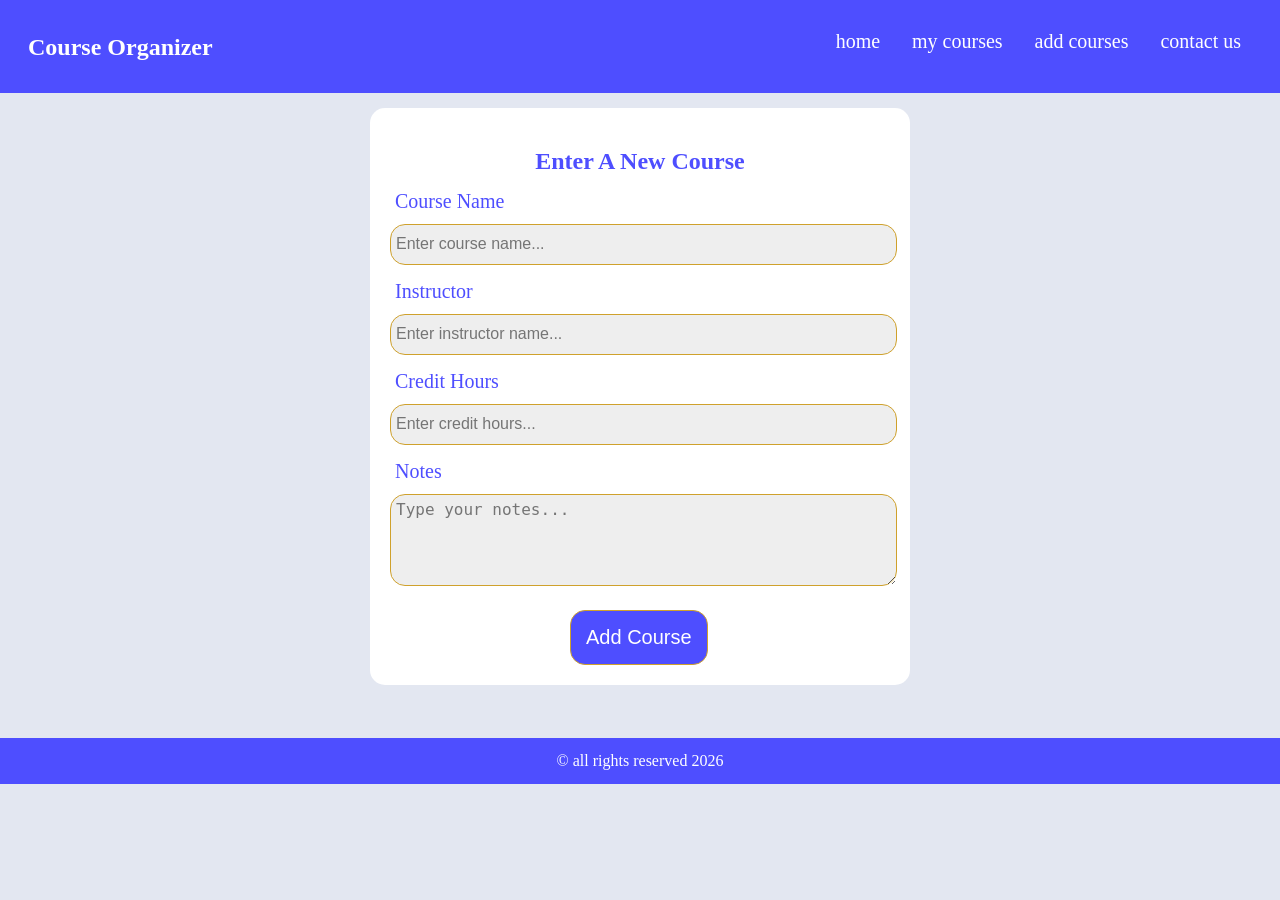
==== add.html @ 40d8cc01 "Add files via upload" ====
<!doctype html>
<html lang="en">
  <head>
    <meta charset="UTF-8" />
    <meta name="viewport" content="width=device-width, initial-scale=1.0" />
    <link rel="stylesheet" href="style.css" />
    <title>Course organiser</title>
  </head>
  <body>
    <header>
      <h2>course organizer</h2>
      <ul>
        <li><a href="index.html">home</a></li>
        <li><a href="courses.html">my courses</a></li>
        <li><a href="add.html">add courses</a></li>
        <li><a href="contact.html">contact us</a></li>
      </ul>
    </header>
    <main class="main3">
        <h2>enter a new course</h2>
        <section>
            <form>
                <label for="course" >course name</label>
                <input type="text" id="course" placeholder="Enter course name...">
                <label for="ins">instructor</label>
                <input type="text" id="ins" placeholder="Enter instructor name...">
                <label for="h">credit hours</label>
                <input type="number" min="1" max="5" id="h" placeholder="Enter credit hours...">
                <label for="n">notes</label>
                <textarea name="" id="n" placeholder="Type your notes..."></textarea >
                <button>add course</button>  
            </form>
        </section>
    </main>
    <footer class="footer3">
        <p>&copy; all rights reserved 2026</p>
    </footer>
  </body>
  </html>
---- style.css ----
body{
    margin: 0px;
    background-color: #e3e7f1;
}
header{
    background-color: #4e4eff;
    color: white;
    padding: 14px 28px 12px 28px;
    display: flex;
    justify-content: space-between;
}
header h2{
    text-transform: capitalize;
}
ul{
    list-style-type: none;
    display: flex;
    gap: 10px;
    flex-wrap: wrap;
}
a{
    text-decoration: none;
    color: white;
    font-size: 20px;
    padding: 11px;
    border-radius: 10px;
    transition: 0.3s;
}
a:hover{
    background-color: #3b3bff;
    border-radius: 15px;
    border: 1px solid white;
    padding: 10px;
    transition: 0.3s;
}
main{
    margin: auto;
    padding: 20px;
    color: white;
    max-width: 850px;
}
.hello{
    text-align: center;
    background-color: white;
    padding: 10px;
    margin-top: 20px;
    margin-bottom: 20px;
    border-radius: 20px;
    transition: 0.3s;
}
.hello:hover{
    transition: 0.3s;
    background-color: whitesmoke;
    outline: 2px solid #cfa12c;
    transform: translate(-3px);
}
.hello h1{
    text-transform: capitalize;
    margin-bottom: 30px;
    color: #cfa12c;
}
.hello p{
    color: #4e4eff;
}
.features{
    display: flex;
    flex-wrap: wrap;
    gap: 35px;
    justify-content: center;
}
.card{
    padding: 0px 0px 3px 20px;
    background-color: #4e4eff;
    border-radius: 15px;
    width: calc((850px - 35px - 40px)/2);
    transition: 0.3s;
}
.card:hover{
    background-color: #3b3bff;
    transition: 0.3s;
    transform: translate(-2px);
}
.features h2{
    font-size: 28px;
    color: #4e4eff;
    width: 25%;
    display: flex;
    flex-wrap: wrap;
    justify-content: center;
    text-transform: capitalize;
    background-color: white;
    border-radius: 15px;
    padding: 10px 0px;
    margin: 30px 196px -20px 196px;
}
.footer1{
    display: flex;
    flex-wrap: wrap;
    background-color: #4e4eff;
    color: white;
    margin-top: 94px;
    height: 46px;
    justify-content: center;
    align-content: center;
}
table{
    width: 100%;
    background-color: white;
    border-spacing: 0px;
    border: none;
    border-radius: 15px;
    overflow: hidden;
    margin: 35px auto;
}
.caption{
    color: white;
    text-transform: uppercase;
    margin: 25px 10px -15px 20px;
}
table th{
    color: #cfa12c;
    text-align: center;
    background-color: #4e4eff;
    padding: 18px 20px;
    text-transform: uppercase;
    font-size: 18px;
}
 table td{
    color: #4e4eff;
    padding: 20px 10px;
    text-align: center;
    border-bottom: 2px solid #eee;
    text-transform: capitalize;
}
table tr{
    transition: 0.3s;
}
table tr:hover{
    background-color: #eee;
    transition: 0.3s;
}

.footer2{
    display: flex;
    flex-wrap: wrap;
    background-color: #4e4eff;
    color: white;
    margin-top: 137px;
    height: 46px;
    justify-content: center;
    align-content: center;
}
.main3{
    background-color: white;
    border-radius: 15px;
    margin: 15px auto;
    width: 500px;
}
.main3 h2{
    color: #4e4eff;
    text-transform: capitalize;
    text-align: center;
    margin-bottom: 0px;
}
label{
   color: #4e4eff;
    display: flex;
    font-size: 20px;
    padding: 15px 0px;
    text-transform: capitalize;
    margin: 0px 0px -4px 5px;
}
.main3 input{
    border-radius: 15px;
    border: 1px solid #cfa12c;
    outline: none;
    width: 100%;
    background-color: #eee;
    height: 35px;
    padding: 2px 0px 2px 5px;
    color: #4e4eff;
    font-size: 16px;
}
textarea{
    width: 100%;
    border-radius: 15px;
    outline: none;
    border: 1px solid #cfa12c;
    height: 80px;
    background-color: #eee;
    padding: 5px 0px 5px 5px;
    color: #4e4eff;
    font-size: 16px;
}
button{
    width: fit-content;
    margin: 20px 0px 0px 180px;
    background-color: #4e4eff;
    color: white;
    padding: 15px 15px;
    outline: none;
    border: 1px solid #cfa12c;
    border-radius: 15px;
    font-size: 20px;
    text-transform: capitalize;
    cursor: pointer;
    transition: 0.3s;
}
button:hover{
    background-color: #3b3bff;
    transition: 0.3s;
    transform: translateY(-2px);
    border: 1px solid #cfa12c;
}
.footer3{
    display: flex;
    flex-wrap: wrap;
    background-color: #4e4eff;
    color: white;
    margin-top: 53px;
    height: 46px;
    justify-content: center;
    align-content: center;
}
.contact-main{
    display: flex;
    border-radius: 15px;
    margin: 30px auto;
}
.info{
    background-color: #4e4eff;
    width: 40%;
    border-radius: 15px 0px 0px 15px;
}
.info h3{
    color: #cfa12c;
    text-transform: capitalize;
    text-align: center;
    padding-top: 70px;
}
.info .title-p{
    text-align: center;
    margin-top: -10px;
}
.details span{
    padding: 0px 0px 0px 20px;

}
.details .item{
    padding: 15px 0px 10px 25px;
    display: flex;

}
.details i{
    padding: 0px 0px 0px 20px;
    color: #cfa12c;
}
.form{
    background-color: white;
    width: 60%;
    border-radius:0px 15px 15px 0px;
    z-index: 10;
}
.form h2{
    color: #4e4eff;
    text-align: center;
}
.form label{
    padding: 15px 0px 15px 20px;
    font-weight: bold;
}
.form input{
    padding: 15px 0px 15px 10px;
    width: 90%;
    background-color: #eee;
    margin: -8px 0px 3px 18px;
    border: 1px solid #cfa12c;
    border-radius: 15px;
    outline: none;
}
.form textarea{
    width: 90%;
    margin: 0px 0px 0px 15px;
    outline: none;      
}
.form .send-btn{
     width: fit-content;
    margin: 7px 0px 10px 190px;
    background-color: #4e4eff;
    color: white;
    padding: 15px 15px;
    outline: none;
    border: 1px solid #cfa12c;
    border-radius: 15px;
    font-size: 20px;
    text-transform: capitalize;
    cursor: pointer;
    transition: 0.3s;
}
.form .send-btn:hover{
    background-color: #3b3bff;
    transition: 0.3s;
    transform: translateY(-2px);
    border: 1px solid #cfa12c;    
}
.footer4{
    display: flex;
    flex-wrap: wrap;
    background-color: #4e4eff;
    color: white;
    margin-top: 107px;
    height: 46px;
    justify-content: center;
    align-content: center;
}
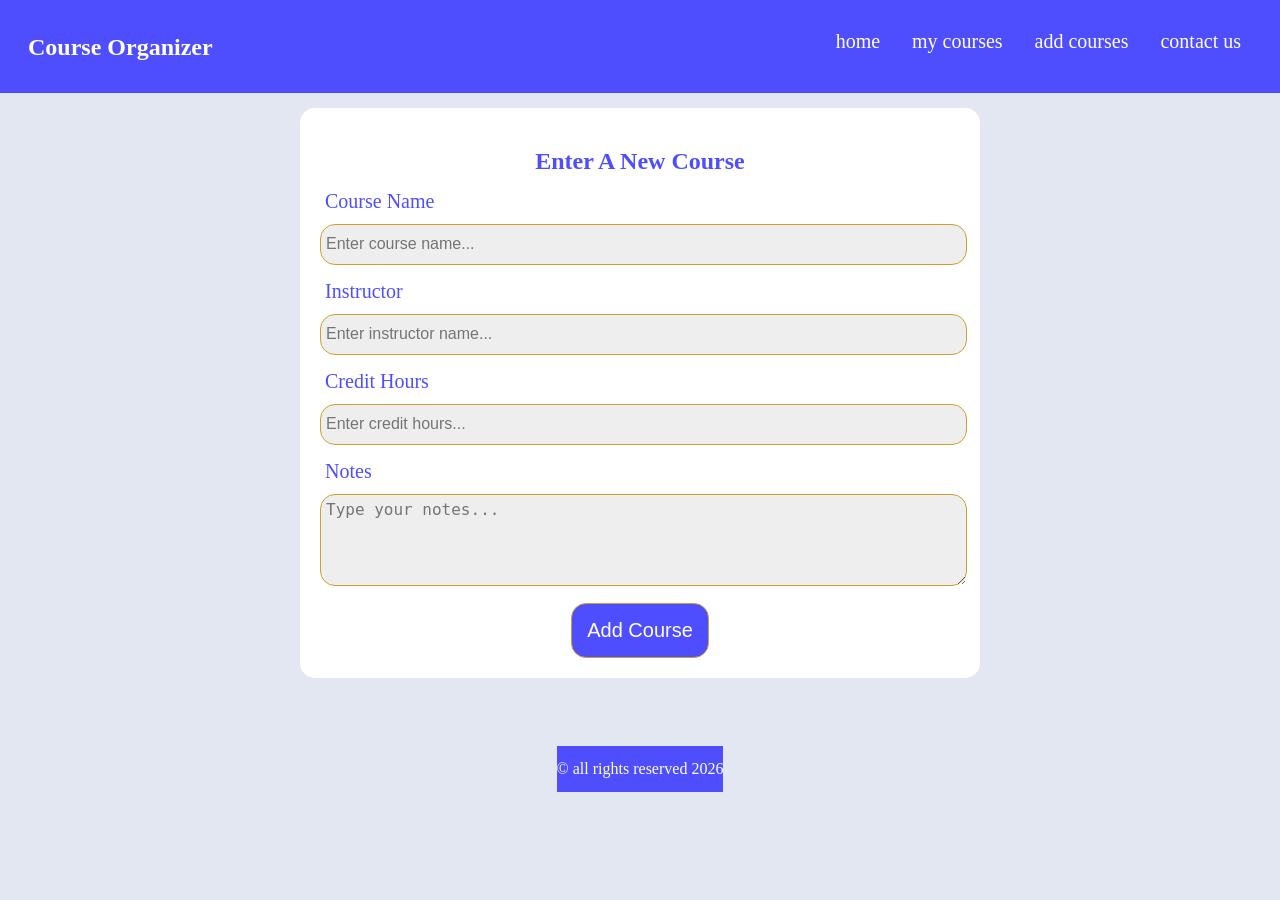
==== commit 5ddc5caf: "Update add.html" ====
--- a/add.html
+++ b/add.html
@@ -7,6 +7,7 @@
     <title>Course organiser</title>
   </head>
   <body>
+    <div class="container">
     <header>
       <h2>course organizer</h2>
       <ul>
@@ -28,12 +29,18 @@
                 <input type="number" min="1" max="5" id="h" placeholder="Enter credit hours...">
                 <label for="n">notes</label>
                 <textarea name="" id="n" placeholder="Type your notes..."></textarea >
-                <button>add course</button>  
+                  <div class="but3">
+                    <button>add course</button>  
+                  </div>
+                
             </form>
         </section>
     </main>
+    <div class="foot3">
     <footer class="footer3">
         <p>&copy; all rights reserved 2026</p>
     </footer>
+    </div>
+    </div>
   </body>
-  </html>+  </html>
--- a/style.css
+++ b/style.css
@@ -1,6 +1,7 @@
 body{
     margin: 0px;
     background-color: #e3e7f1;
+
 }
 header{
     background-color: #4e4eff;
@@ -13,10 +14,11 @@
     text-transform: capitalize;
 }
 ul{
-    list-style-type: none;
+   list-style-type: none;
     display: flex;
     gap: 10px;
     flex-wrap: wrap;
+    justify-content: end;
 }
 a{
     text-decoration: none;
@@ -115,7 +117,7 @@
 .caption{
     color: white;
     text-transform: uppercase;
-    margin: 25px 10px -15px 20px;
+    margin: 9% 0% -8% 25%;
 }
 table th{
     color: #cfa12c;
@@ -145,16 +147,16 @@
     flex-wrap: wrap;
     background-color: #4e4eff;
     color: white;
-    margin-top: 137px;
-    height: 46px;
+    margin-top: 12%;
     justify-content: center;
     align-content: center;
 }
 .main3{
-    background-color: white;
+   background-color: white;
     border-radius: 15px;
     margin: 15px auto;
-    width: 500px;
+    width: 50%;
+    max-width: 50%;
 }
 .main3 h2{
     color: #4e4eff;
@@ -193,8 +195,7 @@
     font-size: 16px;
 }
 button{
-    width: fit-content;
-    margin: 20px 0px 0px 180px;
+   width: fit-content;
     background-color: #4e4eff;
     color: white;
     padding: 15px 15px;
@@ -225,7 +226,7 @@
 .contact-main{
     display: flex;
     border-radius: 15px;
-    margin: 30px auto;
+    margin: 3% auto;
 }
 .info{
     background-color: #4e4eff;
@@ -240,14 +241,14 @@
 }
 .info .title-p{
     text-align: center;
-    margin-top: -10px;
+    margin-top: -4%;
 }
 .details span{
-    padding: 0px 0px 0px 20px;
+   padding: 0% 5% 0% 5%;
 
 }
 .details .item{
-    padding: 15px 0px 10px 25px;
+   padding: 3% 5% 5% 5%;
     display: flex;
 
 }
@@ -270,22 +271,21 @@
     font-weight: bold;
 }
 .form input{
-    padding: 15px 0px 15px 10px;
+    padding: 3% 3% 3% 3%;
     width: 90%;
     background-color: #eee;
-    margin: -8px 0px 3px 18px;
+    margin: 0% 5% 0% 2%;
     border: 1px solid #cfa12c;
     border-radius: 15px;
     outline: none;
 }
 .form textarea{
     width: 90%;
-    margin: 0px 0px 0px 15px;
-    outline: none;      
+    margin: 0% 3% 0% 3%;
+    outline: none;  
 }
 .form .send-btn{
      width: fit-content;
-    margin: 7px 0px 10px 190px;
     background-color: #4e4eff;
     color: white;
     padding: 15px 15px;
@@ -308,8 +308,33 @@
     flex-wrap: wrap;
     background-color: #4e4eff;
     color: white;
-    margin-top: 107px;
-    height: 46px;
-    justify-content: center;
-    align-content: center;
-}
+    margin-top: 5.45%;
+    /* height: 46px; */
+    justify-content: center;
+    align-content: end;
+}
+.foot3{
+    display: flex;
+    flex-wrap: wrap;
+    align-content: end;
+    justify-content: center;
+}
+.but3{
+    display: flex;
+    flex-wrap: wrap;
+    /* align-content: center; */
+    justify-content: center;
+    margin-top: 2%;
+}
+.tablee{
+    display: flex;
+    margin: 0% -17% 0% 17%;
+    padding: 5% 0% 0% 5%;
+}
+.but4{
+    margin: 1% 29% 2% 29%;
+    display: flex;
+    flex-wrap: wrap;
+    /* align-content: center; */
+    justify-content: center;
+}
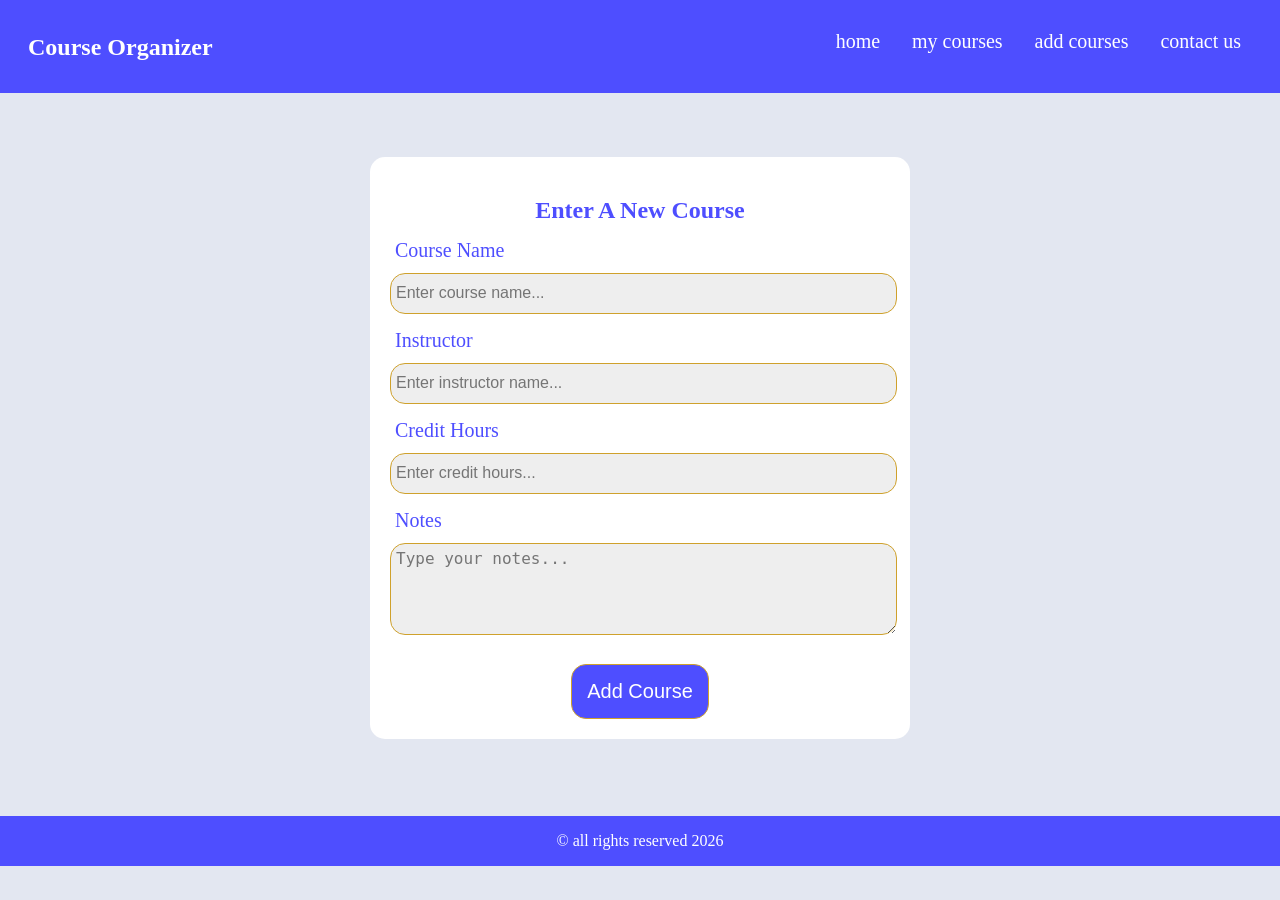
==== commit 2db1773f: "Update add.html" ====
--- a/add.html
+++ b/add.html
@@ -4,7 +4,7 @@
     <meta charset="UTF-8" />
     <meta name="viewport" content="width=device-width, initial-scale=1.0" />
     <link rel="stylesheet" href="style.css" />
-    <title>Course organiser</title>
+    <title>Course organizer</title>
   </head>
   <body>
     <div class="container">
--- a/style.css
+++ b/style.css
@@ -1,24 +1,27 @@
 body{
     margin: 0px;
     background-color: #e3e7f1;
+}
+header{
+    background-color: #4e4eff;
+    color: white;
+    padding: 14px 28px 12px 28px;
+    display: flex;
+    justify-content: space-between;
+}
+@media (max-width: 768px){
+    header{
 
-}
-header{
-    background-color: #4e4eff;
-    color: white;
-    padding: 14px 28px 12px 28px;
-    display: flex;
-    justify-content: space-between;
+    }
 }
 header h2{
     text-transform: capitalize;
 }
 ul{
-   list-style-type: none;
+    list-style-type: none;
     display: flex;
     gap: 10px;
     flex-wrap: wrap;
-    justify-content: end;
 }
 a{
     text-decoration: none;
@@ -85,7 +88,7 @@
 .features h2{
     font-size: 28px;
     color: #4e4eff;
-    width: 25%;
+    width: fit-content;
     display: flex;
     flex-wrap: wrap;
     justify-content: center;
@@ -94,14 +97,14 @@
     border-radius: 15px;
     padding: 10px 0px;
     margin: 30px 196px -20px 196px;
+    white-space: nowrap;
 }
 .footer1{
     display: flex;
     flex-wrap: wrap;
     background-color: #4e4eff;
     color: white;
-    margin-top: 94px;
-    height: 46px;
+    margin-top: 13%;
     justify-content: center;
     align-content: center;
 }
@@ -117,7 +120,7 @@
 .caption{
     color: white;
     text-transform: uppercase;
-    margin: 9% 0% -8% 25%;
+    margin: 25px 10px -15px 20px;
 }
 table th{
     color: #cfa12c;
@@ -147,16 +150,17 @@
     flex-wrap: wrap;
     background-color: #4e4eff;
     color: white;
-    margin-top: 12%;
+    margin-top: 16%;
+    /* height: 46px; */
     justify-content: center;
     align-content: center;
 }
 .main3{
-   background-color: white;
-    border-radius: 15px;
-    margin: 15px auto;
-    width: 50%;
-    max-width: 50%;
+  background-color: white;
+    border-radius: 15px;
+    margin: 5% auto;
+    width: 500px;
+    max-width: 58%;
 }
 .main3 h2{
     color: #4e4eff;
@@ -195,7 +199,7 @@
     font-size: 16px;
 }
 button{
-   width: fit-content;
+    width: fit-content;
     background-color: #4e4eff;
     color: white;
     padding: 15px 15px;
@@ -218,15 +222,14 @@
     flex-wrap: wrap;
     background-color: #4e4eff;
     color: white;
-    margin-top: 53px;
-    height: 46px;
+    margin-top: 6%;
     justify-content: center;
     align-content: center;
 }
 .contact-main{
     display: flex;
     border-radius: 15px;
-    margin: 3% auto;
+    margin: 5% auto;
 }
 .info{
     background-color: #4e4eff;
@@ -241,14 +244,14 @@
 }
 .info .title-p{
     text-align: center;
-    margin-top: -4%;
+    margin-top: -10px;
 }
 .details span{
-   padding: 0% 5% 0% 5%;
+    padding: 0px 0px 0px 20px;
 
 }
 .details .item{
-   padding: 3% 5% 5% 5%;
+   padding: 5% 5% 3% 0%;
     display: flex;
 
 }
@@ -271,18 +274,18 @@
     font-weight: bold;
 }
 .form input{
-    padding: 3% 3% 3% 3%;
+    padding: 15px 0px 15px 10px;
     width: 90%;
     background-color: #eee;
-    margin: 0% 5% 0% 2%;
+    margin: 0% 4% 0% 4%;
     border: 1px solid #cfa12c;
     border-radius: 15px;
     outline: none;
 }
 .form textarea{
     width: 90%;
-    margin: 0% 3% 0% 3%;
-    outline: none;  
+    margin: 0% 4% 0% 4%;
+    outline: none; 
 }
 .form .send-btn{
      width: fit-content;
@@ -308,33 +311,75 @@
     flex-wrap: wrap;
     background-color: #4e4eff;
     color: white;
-    margin-top: 5.45%;
+    margin: 11% 0% 0% 0%;
     /* height: 46px; */
     justify-content: center;
-    align-content: end;
-}
-.foot3{
-    display: flex;
-    flex-wrap: wrap;
-    align-content: end;
-    justify-content: center;
+    align-content: center;
+}
+.tablee{
+    overflow-x: auto;
 }
 .but3{
-    display: flex;
-    flex-wrap: wrap;
-    /* align-content: center; */
-    justify-content: center;
-    margin-top: 2%;
-}
-.tablee{
-    display: flex;
-    margin: 0% -17% 0% 17%;
-    padding: 5% 0% 0% 5%;
+   display: flex;
+   justify-content: center;   
+   margin-top: 5%;
+   margin-bottom: 0%;
 }
 .but4{
-    margin: 1% 29% 2% 29%;
-    display: flex;
-    flex-wrap: wrap;
-    /* align-content: center; */
-    justify-content: center;
-}
+    display: flex;
+    justify-content: center;
+}
+@media (max-width: 768px){
+    .contact-main{
+        
+    }
+}
+@media (max-width: 430px){
+    .contact-main{
+        flex-direction: column;
+    }
+}
+@media (max-width: 430px){
+    .info{
+        width: 100%;
+        border-radius: 15px 15px 0px 0px;
+        margin: auto;
+    }
+}
+@media (max-width: 430px){
+    .form{
+       width: 100%;
+       border-radius: 0px 0px 15px 15px;
+       margin: auto;
+    }
+}
+@media (max-width: 430px){
+    .h3p-info{
+        margin-top: -20%;
+    }
+}
+@media (max-width: 768px){
+    .main3{
+        max-width: 85%;
+        font-size: 16px;
+    }
+}
+@media (max-width: 430px){
+    header{
+        flex-direction: column;
+    }
+}
+@media (max-width: 430px){
+    header h2{ 
+        margin-bottom: 0%;
+        display: flex;
+        flex-wrap: wrap;
+        justify-content: center;
+    }
+}
+@media (max-width: 430px){
+    ul{
+        flex-direction: column;
+        align-content: center;
+    }
+}
